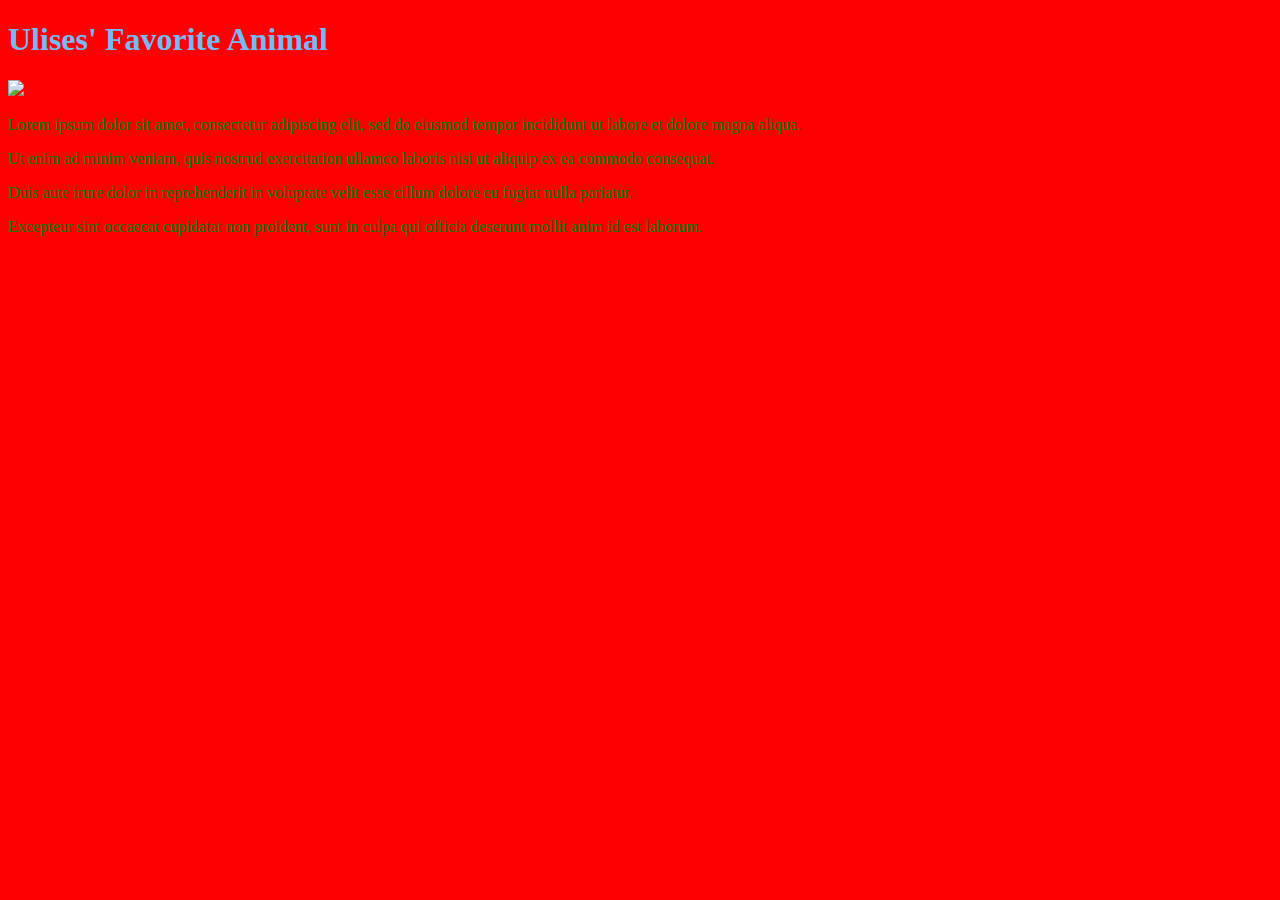
==== animals.html @ 63248bd4 "First Commit" ====
<!DOCTYPE html>
<html>
  <head>
    <title>animals</title>
    <style type="text/css">
      body {
        background-color: red;
      }
      p {
        color: green;
      }
      h1 {
        color:#74BBFB;
      }
    </style>
  </head>

  <body>

    <h1>Ulises' Favorite Animal</h1>


    <img src="https://assets.nrdc.org/sites/default/files/styles/full_content/public/media-uploads/2048px-hope_bay-2016-trinity_peninsula-adelie_penguin_pygoscelis_adeliae_02_1.jpg?itok=o6hDFjBZ">

    <p>Lorem ipsum dolor sit amet, consectetur adipiscing elit, sed do eiusmod tempor incididunt ut labore et dolore magna aliqua.</p>
    <p>Ut enim ad minim veniam, quis nostrud exercitation ullamco laboris nisi ut aliquip ex ea commodo consequat.</p>
    <p>Duis aute irure dolor in reprehenderit in voluptate velit esse cillum dolore eu fugiat nulla pariatur.</p>
    <p>Excepteur sint occaecat cupidatat non proident, sunt in culpa qui officia deserunt mollit anim id est laborum.</p>

  </body>
</html>
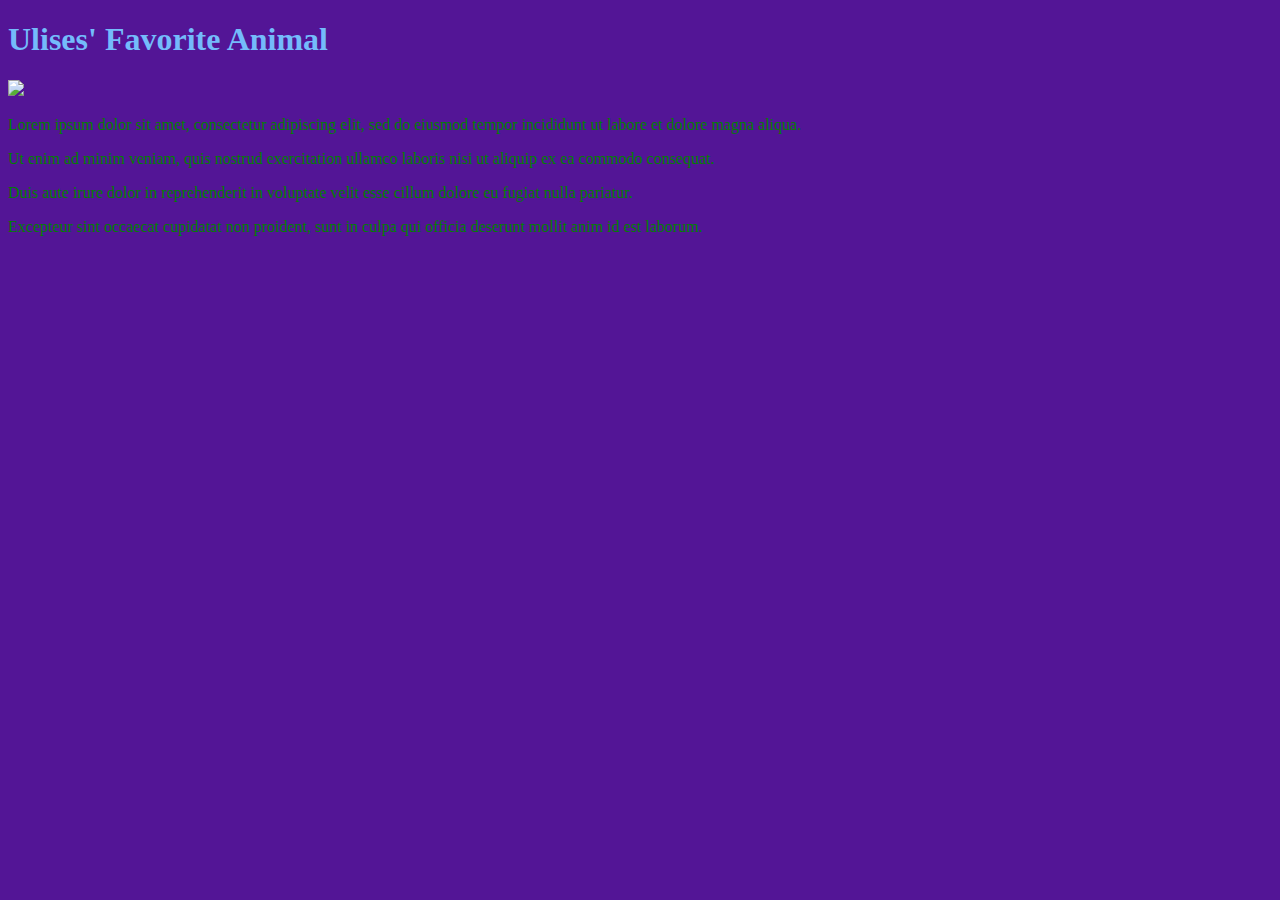
==== commit 35a191ff: "Update index" ====
--- a/animals.html
+++ b/animals.html
@@ -4,7 +4,7 @@
     <title>animals</title>
     <style type="text/css">
       body {
-        background-color: red;
+        background-color: #531596;
       }
       p {
         color: green;
